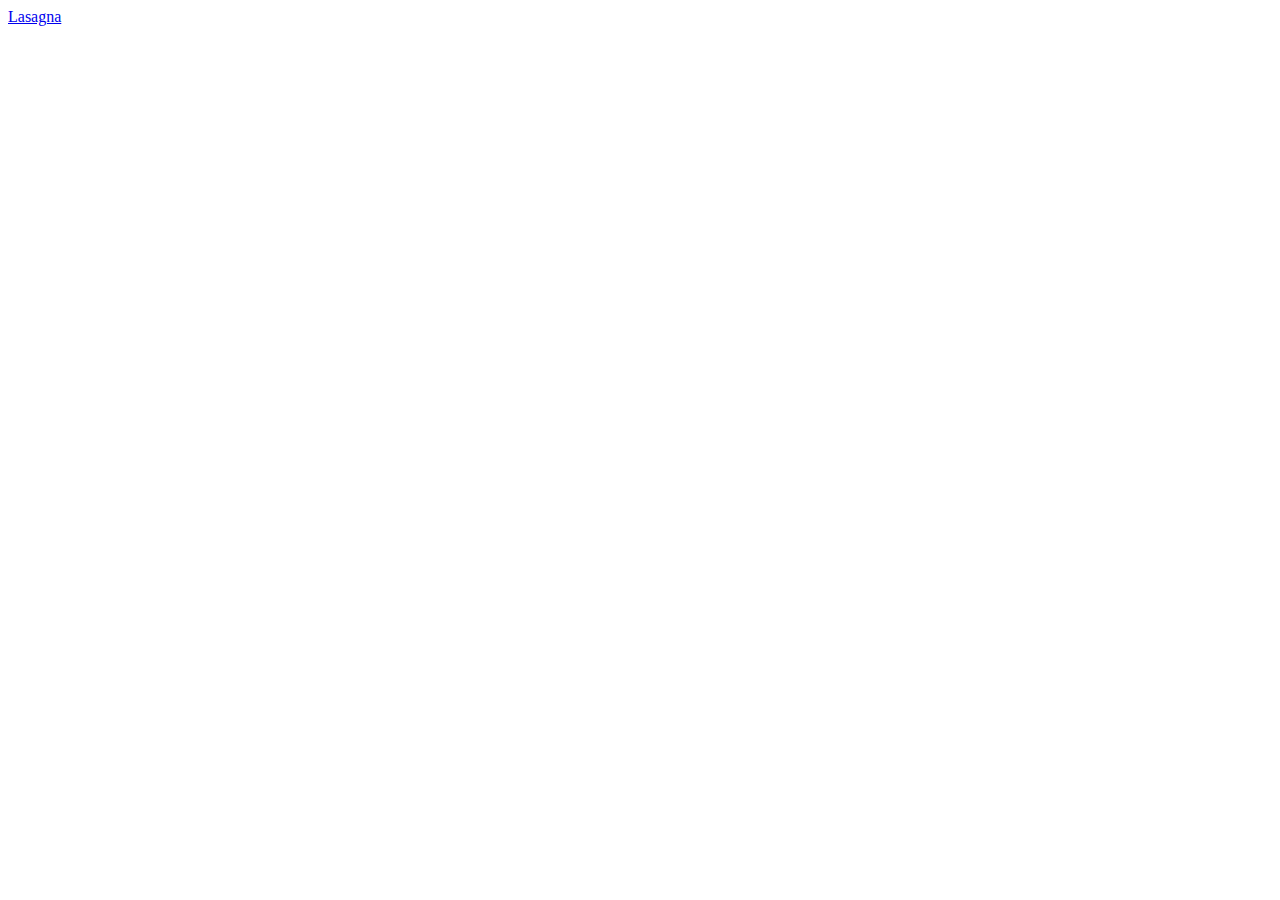
==== index.html @ 7959510d "Add recipes page" ====
<!DOCTYPE html>
<html lang="en">
<head>
    <meta charset="UTF-8">
    <meta http-equiv="X-UA-Compatible" content="IE=edge">
    <meta name="viewport" content="width=device-width, initial-scale=1.0">
    <title>Odin Recipes</title>
</head>
<body>
    <a href="./recipes/lasagna.html">Lasagna</a>
</body>
</html>
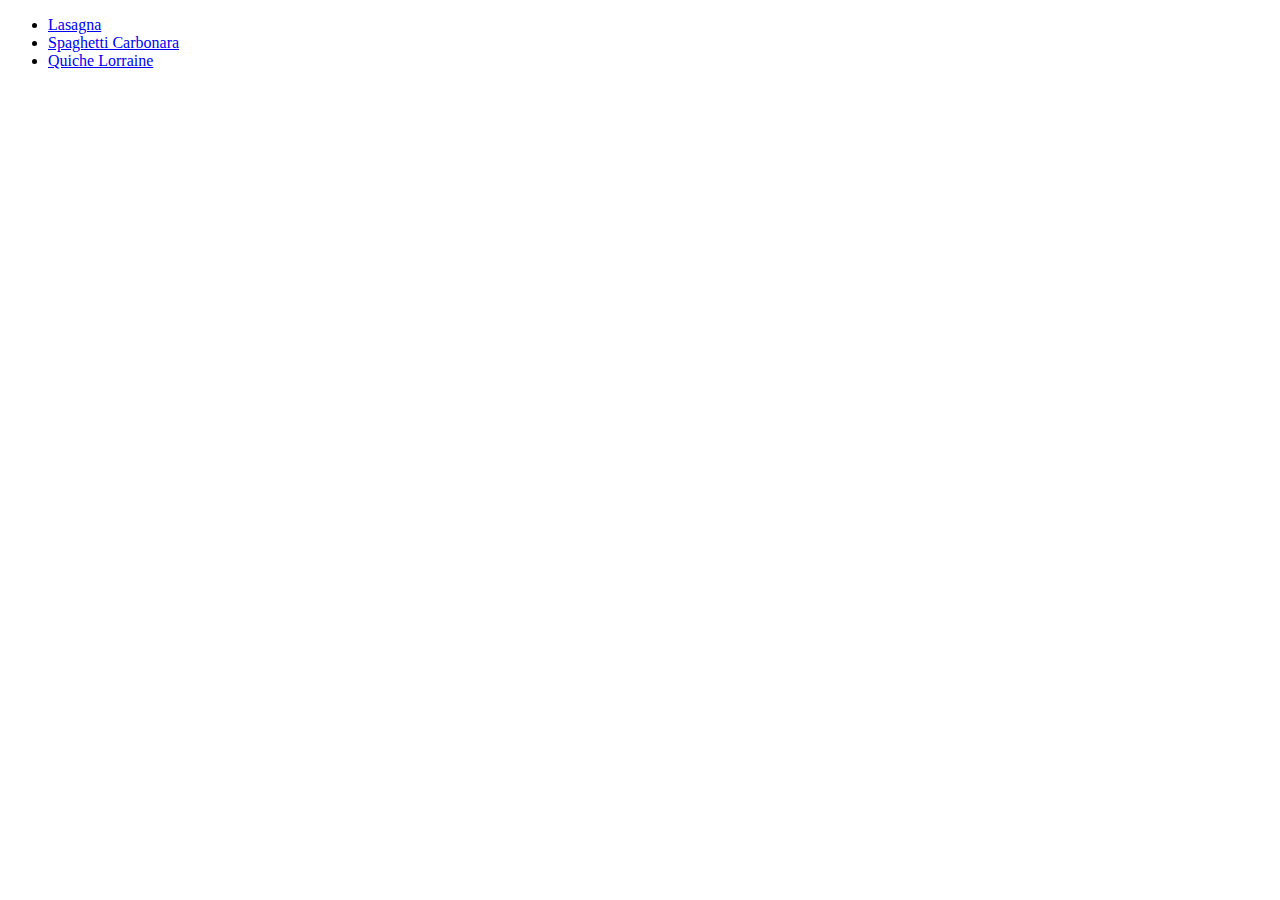
==== commit b862fe65: "Add carbonnara and quiche page content" ====
--- a/index.html
+++ b/index.html
@@ -7,6 +7,10 @@
     <title>Odin Recipes</title>
 </head>
 <body>
-    <a href="./recipes/lasagna.html">Lasagna</a>
+    <ul>
+        <li><a href="./recipes/lasagna.html">Lasagna</a></li>
+        <li><a href="recipes/carbonara.html">Spaghetti Carbonara</a></li>
+        <li><a href="./recipes/quiche.html">Quiche Lorraine</a></li>
+    </ul>
 </body>
 </html>